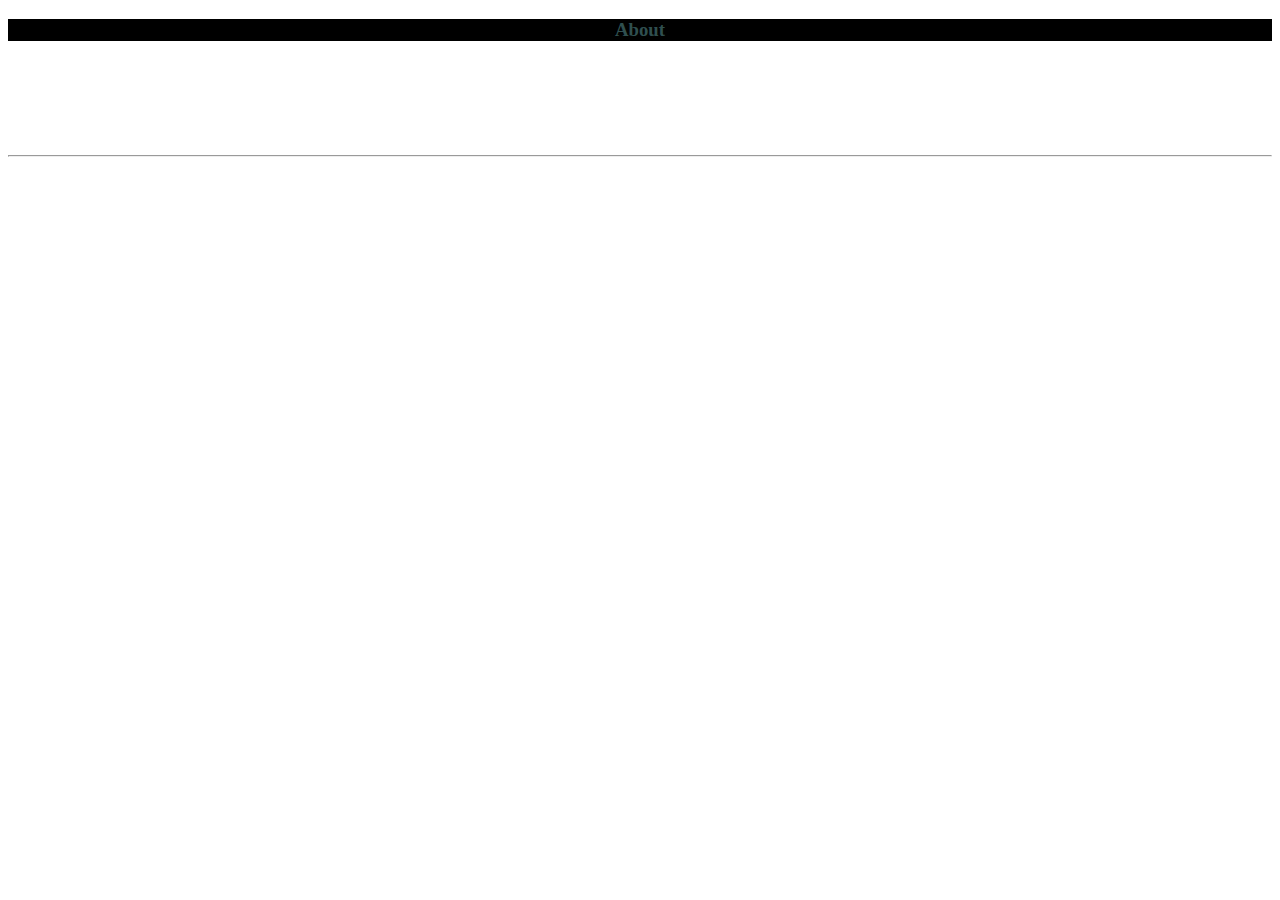
==== about.html @ 809102cc "Edit" ====
<!DOCTYPE html>
<html lang="en">
    <head>
        <meta charset="UTF-8">
        <meta name="viewport" content="width=device-width, initial-scale=1.0">
        <meta http-equiv="X-UA-Compatible" content="ie=edge">
        <title>Zachary McDonald</title>
        <link rel="stylesheet" href="https://stackpath.bootstrapcdn.com/bootstrap/4.1.3/css/bootstrap.min.css" integrity="sha384-MCw98/SFnGE8fJT3GXwEOngsV7Zt27NXFoaoApmYm81iuXoPkFOJwJ8ERdknLPMO" crossorigin="anonymous">
        <link rel="stylesheet" href="./css/main.css">
    </head>
    
    <body>
        <!--Navbar-->
        <div class="navbar">
          <h3>
            About
          </h3>
        </div>

        <!--Header-->
        <div class="jumbotron">
                <h1 class="display-4">About Me</h1>
                <p class="lead">Here you can find personal informatino about me!</p>
                <hr class="my-4">
        </div>

        <!--AboutMain-->
        <div class="aboutmain">
            
        </div>
        <!--Footer-->
    </body>
</html>
---- css/main.css ----
@import "variables.css";
@import "body.css";
@import "navbar.css";
@import "header.css";
@import "about.css";
@import "project.css";
@import "contacts.css";
@import "footer.css";
@import "homemain.css";
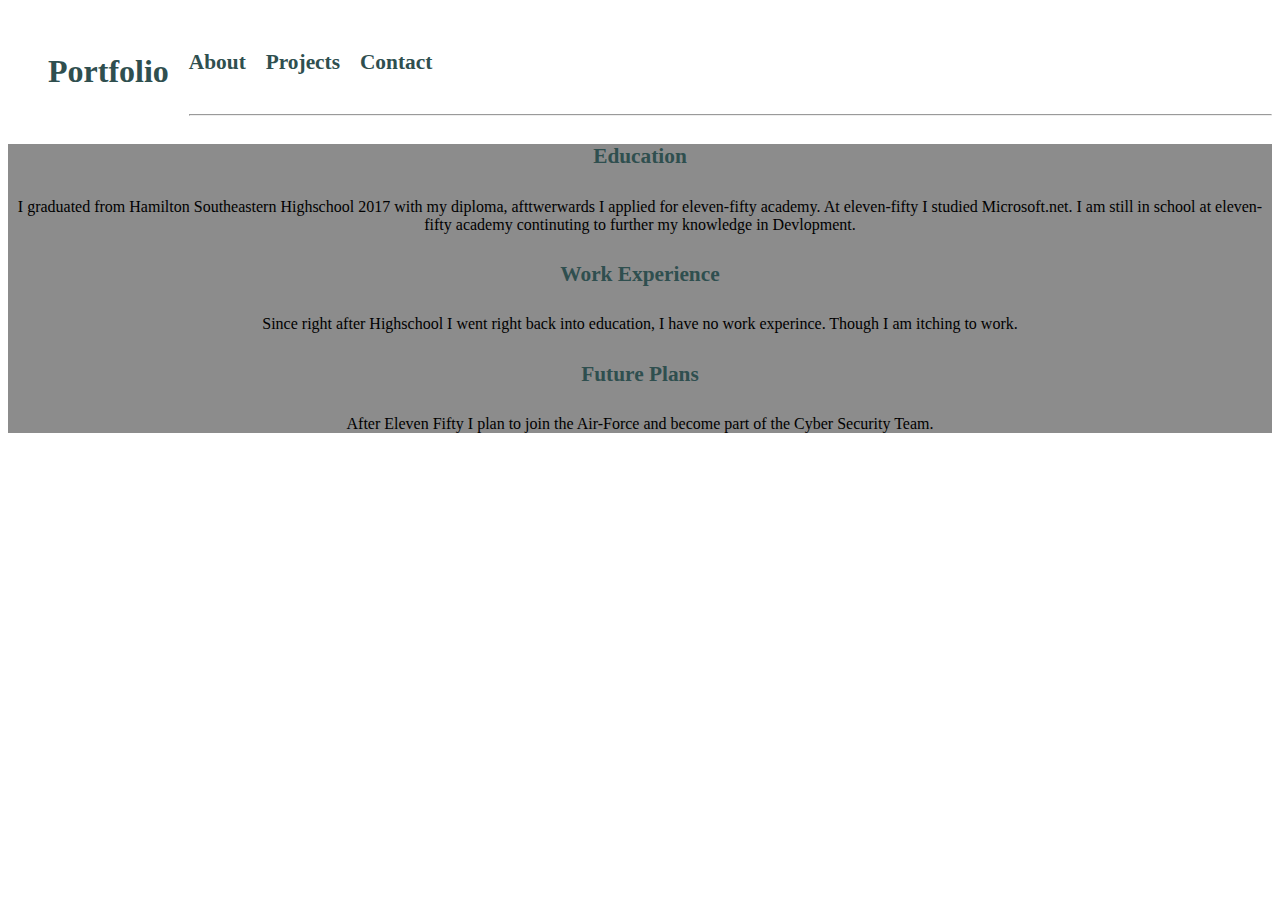
==== commit 5c948fb5: "Edit" ====
--- a/about.html
+++ b/about.html
@@ -11,13 +11,42 @@
     
     <body>
         <!--Navbar-->
+        
         <div class="navbar">
-          <h3>
-            About
-          </h3>
-        </div>
+                <ul>
+                  <li>
+                    <h3>
+                      <a href="index.html">
+                          Portfolio
+                      </a>
+                    </h3>
+                  </li>
+                  <li>
+                    <h4>
+                      <a href="about.html">
+                        About
+                      </a>
+                    </h4>
+                  </li>
+                  <li>
+                    <h4>
+                      <a href="project.html">
+                        Projects
+                      </a>
+                    </h4>
+                  </li>
+                  <li>
+                    <h4>
+                      <a href="contact.html">
+                        Contact
+                      </a>
+                    </h4>
+                  </li>
+                </ul>
+            </div>
 
         <!--Header-->
+        
         <div class="jumbotron">
                 <h1 class="display-4">About Me</h1>
                 <p class="lead">Here you can find personal informatino about me!</p>
@@ -25,9 +54,29 @@
         </div>
 
         <!--AboutMain-->
-        <div class="aboutmain">
-            
+        
+        <div class="projectmain">
+            <h4>
+                Education
+            </h4>
+            <p> I graduated from Hamilton Southeastern Highschool 2017 with my diploma, afttwerwards I applied for eleven-fifty academy. At eleven-fifty
+                I studied Microsoft.net. I am still in school at eleven-fifty academy continuting to further my knowledge in Devlopment.
+            </p>
+            <h4>
+                Work Experience
+            </h4>
+            <p>
+                Since right after Highschool I went right back into education, I have no work experince. Though I am itching to work. 
+            </p>
+            <h4>
+                Future Plans
+            </h4>
+            <P>
+                After Eleven Fifty I plan to join the Air-Force and become part of the Cyber Security Team.
+            </P>
         </div>
+        
         <!--Footer-->
+    
     </body>
 </html>  --- a/css/main.css
+++ b/css/main.css
@@ -7,3 +7,4 @@
 @import "contacts.css";
 @import "footer.css";
 @import "homemain.css";
+
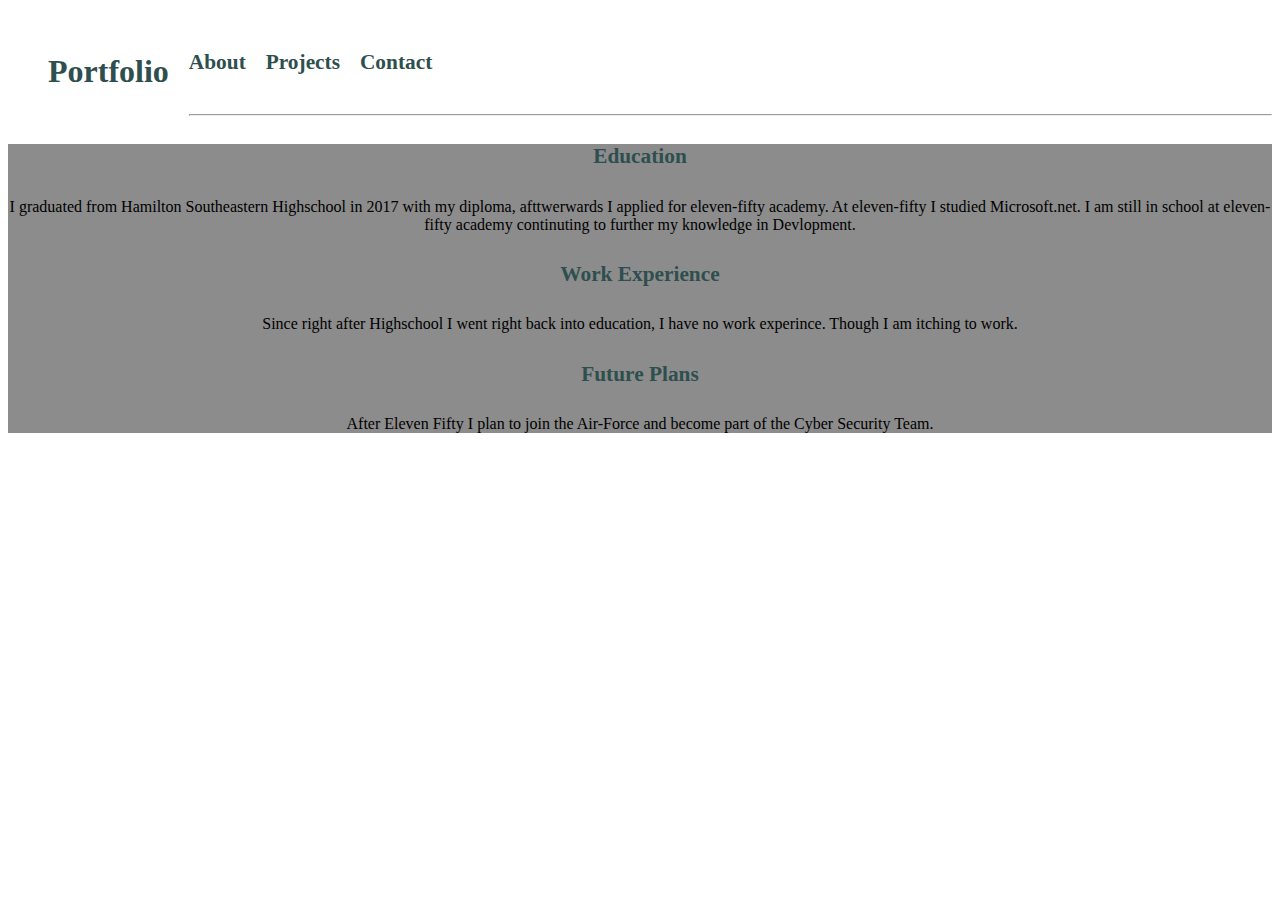
==== commit 458c1ca8: "Edit" ====
--- a/about.html
+++ b/about.html
@@ -49,7 +49,7 @@
         
         <div class="jumbotron">
                 <h1 class="display-4">About Me</h1>
-                <p class="lead">Here you can find personal informatino about me!</p>
+                <p class="lead">Here you can find personal information about me!</p>
                 <hr class="my-4">
         </div>
 
@@ -59,7 +59,7 @@
             <h4>
                 Education
             </h4>
-            <p> I graduated from Hamilton Southeastern Highschool 2017 with my diploma, afttwerwards I applied for eleven-fifty academy. At eleven-fifty
+            <p> I graduated from Hamilton Southeastern Highschool in 2017 with my diploma, afttwerwards I applied for eleven-fifty academy. At eleven-fifty
                 I studied Microsoft.net. I am still in school at eleven-fifty academy continuting to further my knowledge in Devlopment.
             </p>
             <h4>
